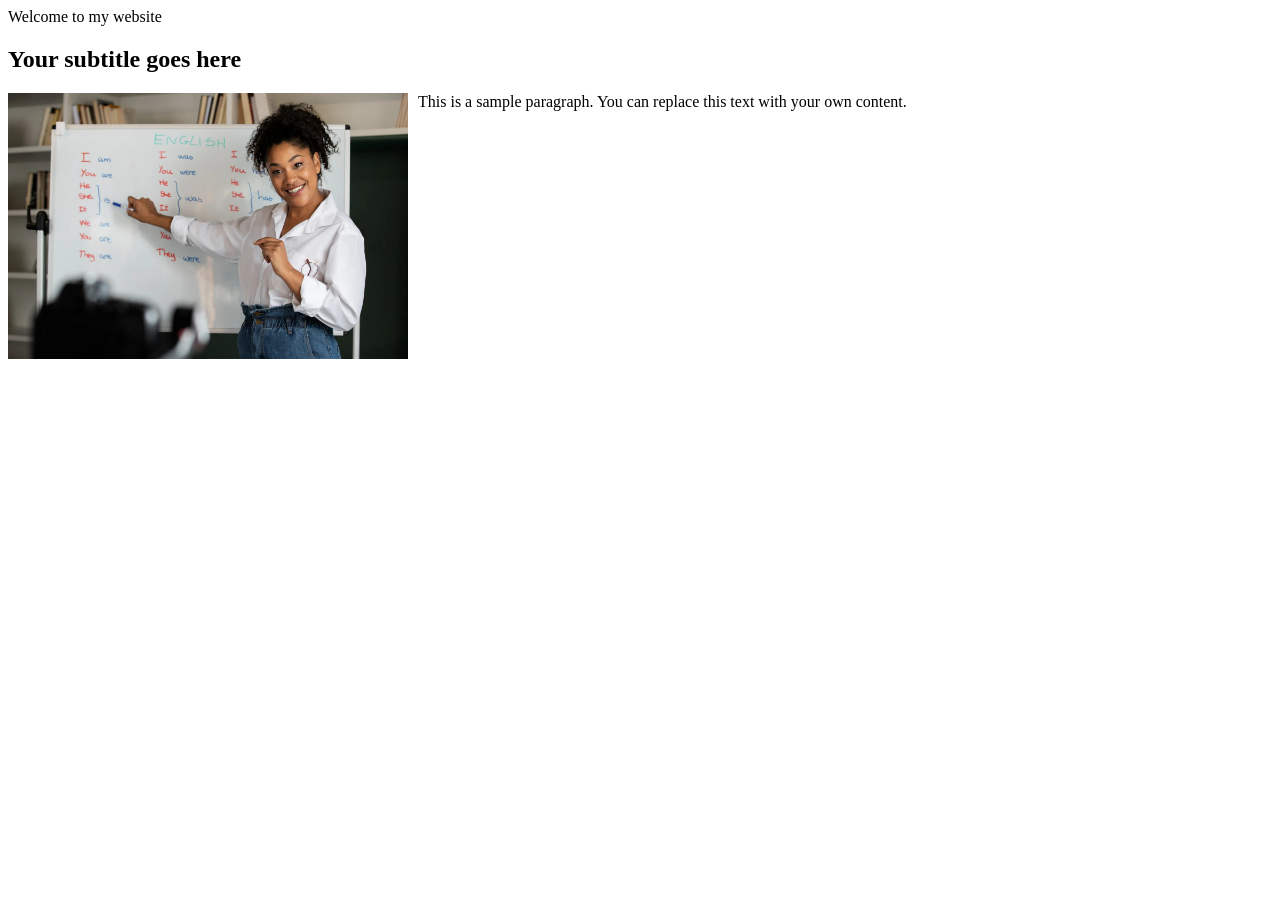
==== index.html @ 57ce161f "added image" ====
<!DOCTYPE html>
<html lang="en">
<head>
    <meta charset="UTF-8">
    <meta name="viewport" content="width=device-width, initial-scale=1.0">
    <title>Document</title>
</head>
<body>
    </h1>Welcome to my website</h1> 
    <h2>Your subtitle goes here</h2>
    <p><img src="images/teacher.webp" alt="A teacher standing in a classroom, smiling and gesturing toward students, with educational materials visible in the background" style="width: 400px;float:left; margin-right: 10px;"> This is a sample paragraph. You can replace this text with your own content.</p>
</body>
</html>
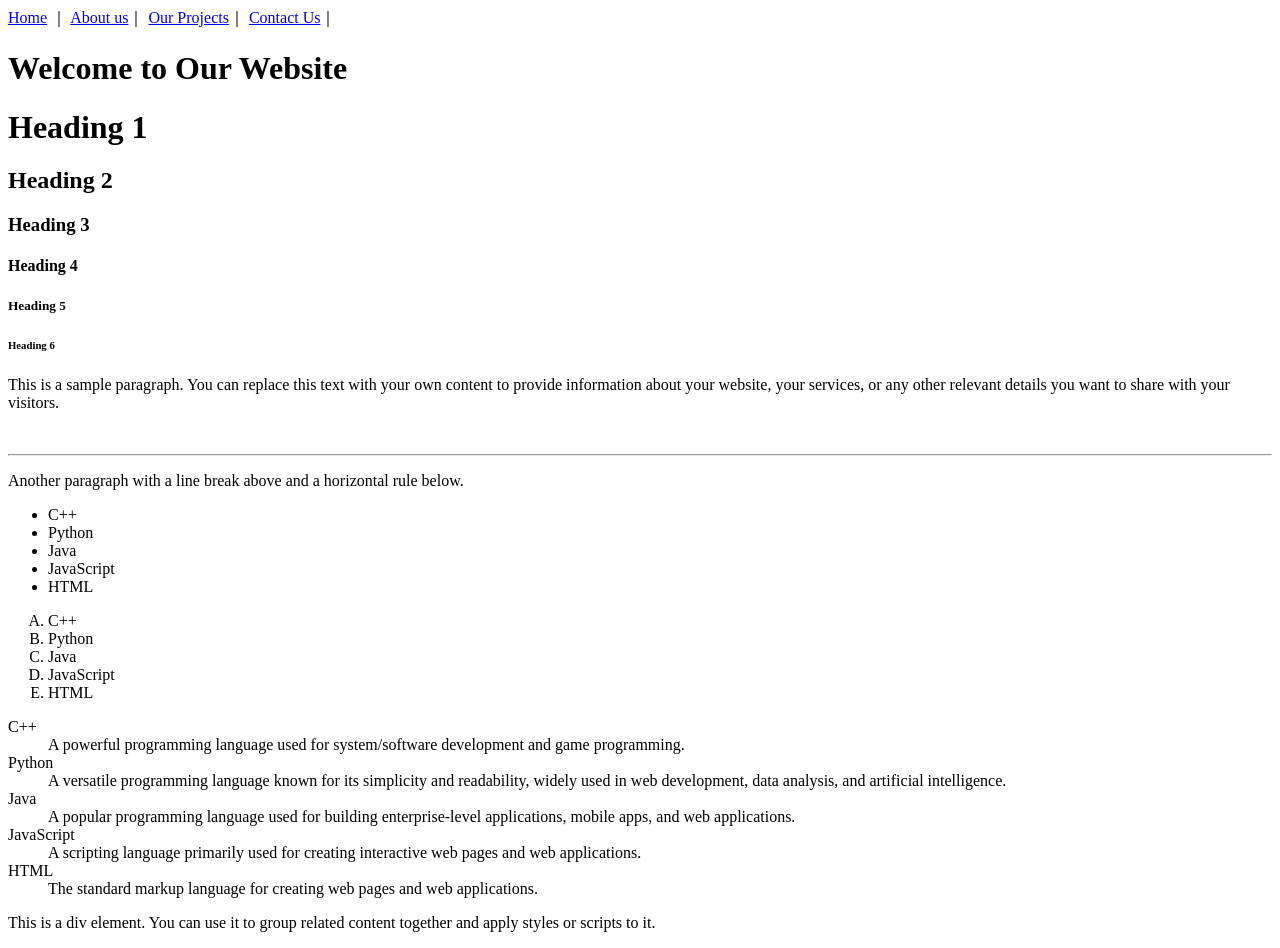
==== commit f5cd651c: "introducing new concepts" ====
--- a/index.html
+++ b/index.html
@@ -3,11 +3,60 @@
 <head>
     <meta charset="UTF-8">
     <meta name="viewport" content="width=device-width, initial-scale=1.0">
-    <title>Document</title>
+    <title>Home</title>
 </head>
 <body>
-    </h1>Welcome to my website</h1> 
-    <h2>Your subtitle goes here</h2>
-    <p><img src="images/teacher.webp" alt="A teacher standing in a classroom, smiling and gesturing toward students, with educational materials visible in the background" style="width: 400px;float:left; margin-right: 10px;"> This is a sample paragraph. You can replace this text with your own content.</p>
+    <a href="index.html">Home</a> &#65372;
+    <a href="about.html">About us</a>&#65372;
+    <a href="projects.html">Our Projects</a>&#65372;
+    <a href="contacts.html">Contact Us</a>&#65372;
+
+
+    <h1>Welcome to Our Website</h1>
+    <h1>Heading 1</h1>
+    <h2>Heading 2</h2>
+    <h3>Heading 3</h3>
+    <h4>Heading 4</h4>
+    <h5>Heading 5</h5>
+    <h6>Heading 6</h6>
+
+    <p>This is a sample paragraph. You can replace this text with your own content to provide information about your website, your services, or any other relevant details you want to share with your visitors.</p>
+    <br>
+    <hr>
+    <p>Another paragraph with a line break above and a horizontal rule below.</p>
+
+          <ul>
+            <li>C++</li>
+            <li>Python</li>
+            <li>Java</li>
+            <li>JavaScript</li>
+            <li>HTML</li>
+          </ul>
+            
+          <ol type="A" start="1">
+            <li>C++</li>
+            <li>Python</li>
+            <li>Java</li>
+            <li>JavaScript</li>
+            <li>HTML</li>
+          </ol>  
+
+          <dl>
+            <dt>C++</dt>
+            <dd>A powerful programming language used for system/software development and game programming.</dd>
+            <dt>Python</dt>
+            <dd>A versatile programming language known for its simplicity and readability, widely used in web development, data analysis, and artificial intelligence.</dd>
+            <dt>Java</dt>
+            <dd>A popular programming language used for building enterprise-level applications, mobile apps, and web applications.</dd>
+            <dt>JavaScript</dt>
+            <dd>A scripting language primarily used for creating interactive web pages and web applications.</dd>
+            <dt>HTML</dt>
+            <dd>The standard markup language for creating web pages and web applications.</dd>
+          </dl>
+
+          <div>
+            <p>This is a div element. You can use it to group related content together and apply styles or scripts to it.</p>
+          </div>
 </body>
+    
 </html>
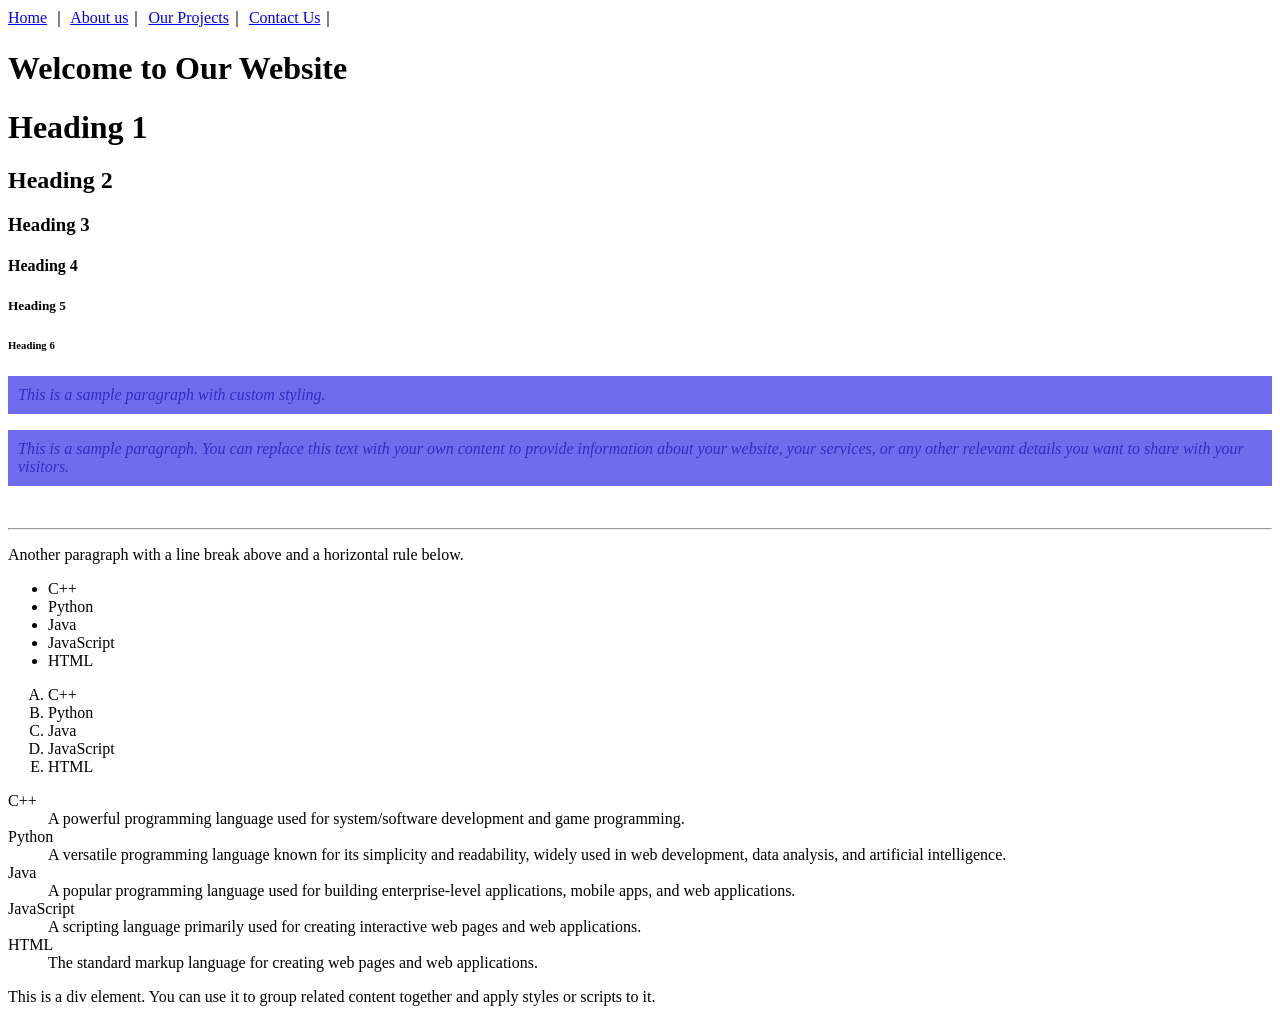
==== commit 4931cf67: "implementing in-line css on multiple paragraphs" ====
--- a/index.html
+++ b/index.html
@@ -20,7 +20,10 @@
     <h5>Heading 5</h5>
     <h6>Heading 6</h6>
 
-    <p>This is a sample paragraph. You can replace this text with your own content to provide information about your website, your services, or any other relevant details you want to share with your visitors.</p>
+    <p style="color:#302ec2; font-style: italic;background-color: #6f6dee; padding:10px;">This is a sample paragraph with custom styling.</p>
+
+
+    <p style="color:#302ec2; font-style: italic;background-color: #6f6dee; padding:10px;">This is a sample paragraph. You can replace this text with your own content to provide information about your website, your services, or any other relevant details you want to share with your visitors.</p>
     <br>
     <hr>
     <p>Another paragraph with a line break above and a horizontal rule below.</p>
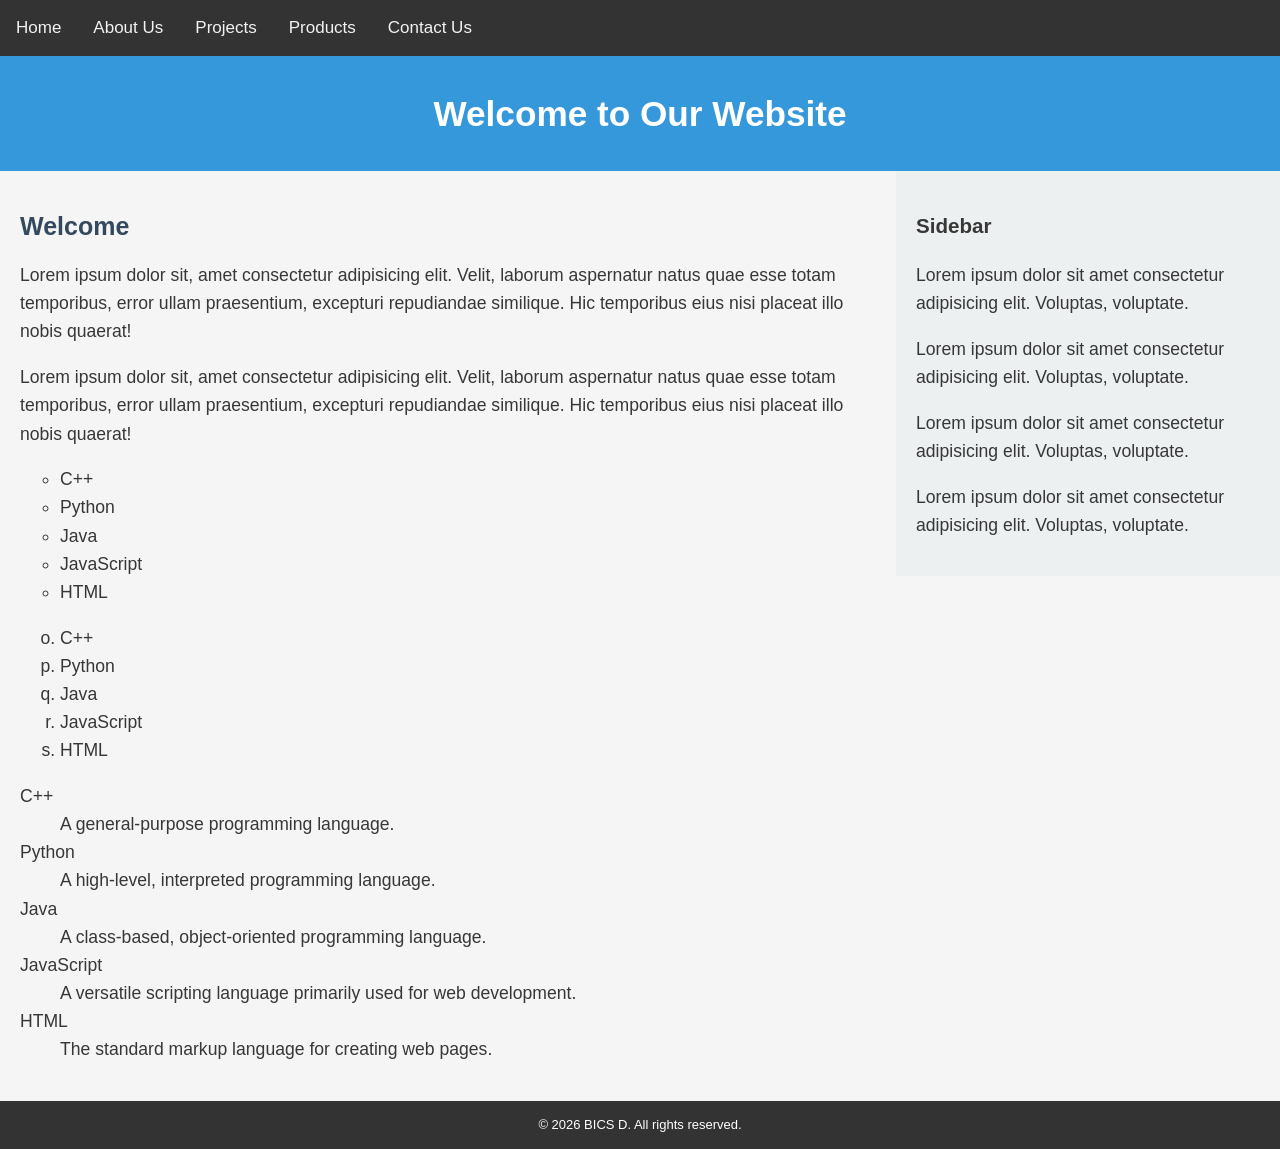
==== commit 5fd05a21: "creation of sign in file" ====
--- a/index.html
+++ b/index.html
@@ -1,65 +1,68 @@
-<!DOCTYPE html>
+ <!DOCTYPE html>
 <html lang="en">
 <head>
     <meta charset="UTF-8">
     <meta name="viewport" content="width=device-width, initial-scale=1.0">
-    <title>Home</title>
+    <title>Welcome to Our Website</title>
+       <link rel="stylesheet" href="css/style.css">
 </head>
 <body>
-    <a href="index.html">Home</a> &#65372;
-    <a href="about.html">About us</a>&#65372;
-    <a href="projects.html">Our Projects</a>&#65372;
-    <a href="contacts.html">Contact Us</a>&#65372;
+    <div class="topnav">
+        <a href="index.html">Home</a>  
+        <a href="about.html">About Us</a>
+        <a href="projects.html">Projects</a>
+        <a href="products.html">Products</a>
+        <a href="contacts.html">Contact Us</a>
+    </div>
+    <div class="banner">
+        <h1>Welcome to Our Website</h1>
+    </div>
+    <div class="row">
+        <div class="content">
+                <h2>Welcome</h2>
+    <p>Lorem ipsum dolor sit, amet consectetur adipisicing elit. Velit, laborum aspernatur natus quae esse totam temporibus, error ullam praesentium, excepturi repudiandae similique. Hic temporibus eius nisi placeat illo nobis quaerat!
+    </p>
+    <p>Lorem ipsum dolor sit, amet consectetur adipisicing elit. Velit, laborum aspernatur natus quae esse totam temporibus, error ullam praesentium, excepturi repudiandae similique. Hic temporibus eius nisi placeat illo nobis quaerat!</p>
 
-
-    <h1>Welcome to Our Website</h1>
-    <h1>Heading 1</h1>
-    <h2>Heading 2</h2>
-    <h3>Heading 3</h3>
-    <h4>Heading 4</h4>
-    <h5>Heading 5</h5>
-    <h6>Heading 6</h6>
-
-    <p style="color:#302ec2; font-style: italic;background-color: #6f6dee; padding:10px;">This is a sample paragraph with custom styling.</p>
-
-
-    <p style="color:#302ec2; font-style: italic;background-color: #6f6dee; padding:10px;">This is a sample paragraph. You can replace this text with your own content to provide information about your website, your services, or any other relevant details you want to share with your visitors.</p>
-    <br>
-    <hr>
-    <p>Another paragraph with a line break above and a horizontal rule below.</p>
-
-          <ul>
+        <ul type="circle">
             <li>C++</li>
             <li>Python</li>
             <li>Java</li>
             <li>JavaScript</li>
             <li>HTML</li>
-          </ul>
-            
-          <ol type="A" start="1">
+        </ul>
+
+        <ol type="a" start="15">
             <li>C++</li>
             <li>Python</li>
             <li>Java</li>
             <li>JavaScript</li>
             <li>HTML</li>
-          </ol>  
+        </ol>
 
-          <dl>
+        <dl>
             <dt>C++</dt>
-            <dd>A powerful programming language used for system/software development and game programming.</dd>
+            <dd>A general-purpose programming language.</dd>
             <dt>Python</dt>
-            <dd>A versatile programming language known for its simplicity and readability, widely used in web development, data analysis, and artificial intelligence.</dd>
+            <dd>A high-level, interpreted programming language.</dd>
             <dt>Java</dt>
-            <dd>A popular programming language used for building enterprise-level applications, mobile apps, and web applications.</dd>
+            <dd>A class-based, object-oriented programming language.</dd>
             <dt>JavaScript</dt>
-            <dd>A scripting language primarily used for creating interactive web pages and web applications.</dd>
+            <dd>A versatile scripting language primarily used for web development.</dd>
             <dt>HTML</dt>
-            <dd>The standard markup language for creating web pages and web applications.</dd>
-          </dl>
-
-          <div>
-            <p>This is a div element. You can use it to group related content together and apply styles or scripts to it.</p>
-          </div>
+            <dd>The standard markup language for creating web pages.</dd>
+        </dl>
+        </div>
+        <div class="sidebar">
+            <h3>Sidebar</h3>    
+            <p>Lorem ipsum dolor sit amet consectetur adipisicing elit. Voluptas, voluptate.</p>
+            <p>Lorem ipsum dolor sit amet consectetur adipisicing elit. Voluptas, voluptate.</p>
+            <p>Lorem ipsum dolor sit amet consectetur adipisicing elit. Voluptas, voluptate.</p>
+            <p>Lorem ipsum dolor sit amet consectetur adipisicing elit. Voluptas, voluptate.</p>
+        </div>
+    </div>
+    <div class="footer">
+        &#169; 2026 BICS D. All rights reserved.
+    </div>
 </body>
-    
 </html>
--- a/css/style.css
+++ b/css/style.css
@@ -0,0 +1,115 @@
+body {
+    background-color: #f5f5f5;
+    margin: 0;
+    color: #373737;
+    font-family: 'Arial', sans-serif;
+    font-size: 1.1em;
+    line-height: 1.6em;
+}
+* {
+    box-sizing: border-box;
+}
+h2 {
+    color: #34495e;
+    text-decoration: none;
+    font-size: 25px;
+}
+.highlight {
+    /* color: #495857; */
+    font-weight: bold;
+    background-color: #f3f29e;
+    padding: 5px;
+}
+.topnav {
+    background-color: #333;
+    overflow: hidden;
+}
+.topnav a {
+    float: left;
+    color: #f2f2f2;
+    display: block;
+    text-align: center;
+    padding: 14px 16px;
+    text-decoration: none;
+    font-size: 17px;
+    font-family: Arial, Helvetica, sans-serif;
+}
+.topnav a:hover {
+    background-color: #f2f2f2;
+    color: #333;
+}
+.banner {
+    background-color: #3498db;
+    color: white;
+    padding: 20px;
+    text-align: center;
+}
+.row::after {
+    content: "";
+    display: block;
+    clear: both;
+}
+.content {
+    float: left;
+    width: 70%;
+    padding: 20px;
+}
+.sidebar {
+    float: left;
+    width: 30%;
+    padding: 20px;
+    background-color: #ecf0f1;
+}
+.sidebar a {
+    color: #3498db;
+    text-decoration: none;
+}
+.sidebar a:hover {
+    text-decoration: underline;
+}
+.sidebar ul{
+    list-style-type: none;
+    margin-bottom: 5px;
+}
+
+@media screen and (max-width: 800px) {
+    .content, .sidebar {
+        width: 100%;
+        padding: 10px;
+    }
+}
+.footer {
+    background-color: #333;
+    color: white;
+    text-align: center;
+    font-size: small;
+    padding: 10px;
+    /* position: fixed; */
+    left: 0;
+    bottom: 0;
+    width: 100%;
+}
+table {
+    border: 1px solid #373737;
+    border-collapse: collapse;
+    width: 80%;
+    margin: 0 auto;
+}
+table th{
+    border: 1px solid #373737;
+    padding: 8px;
+    background-color: #34495e;
+    color: white;
+}
+table td {
+    border: 1px solid #373737;
+    padding: 8px;
+    text-align: left;
+}
+tr:nth-child(even) {
+    background-color: #dcdcf1;
+}
+tr:hover {
+    background-color: #ebfcec;
+}
+    
